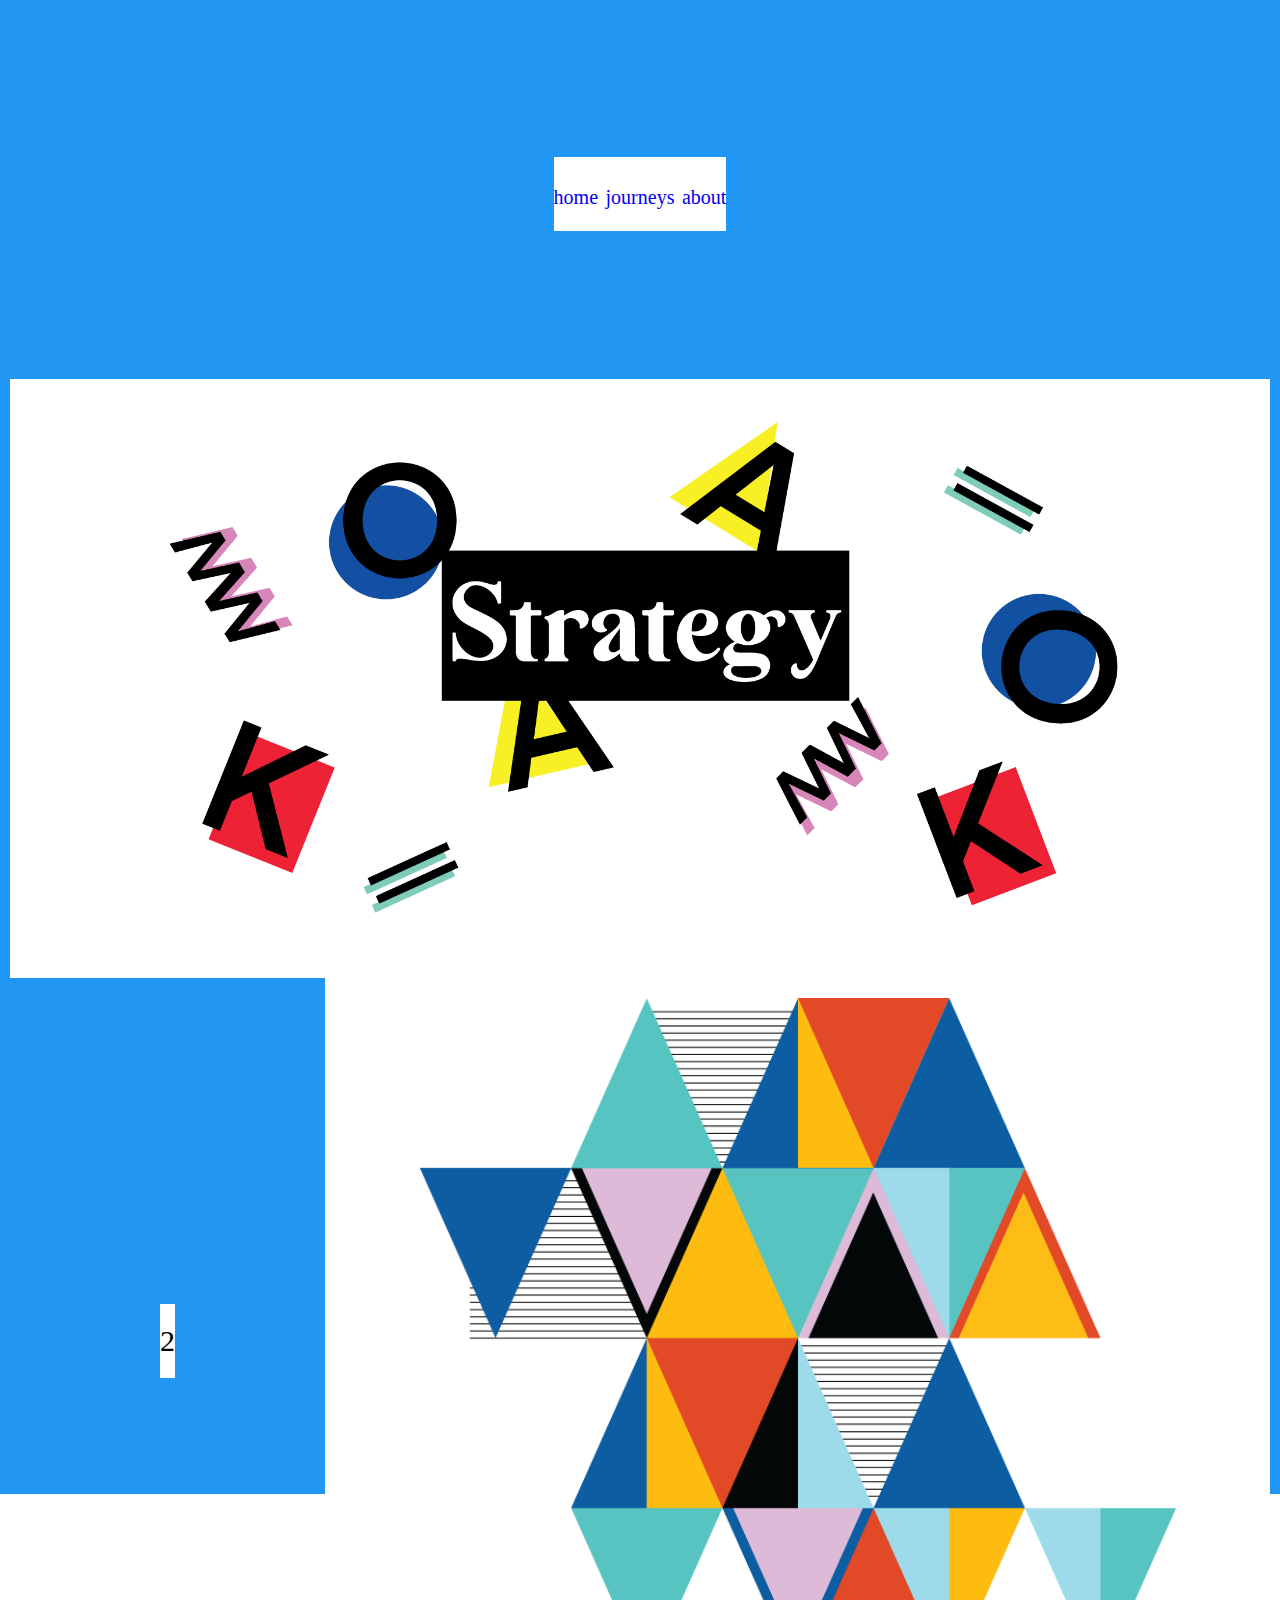
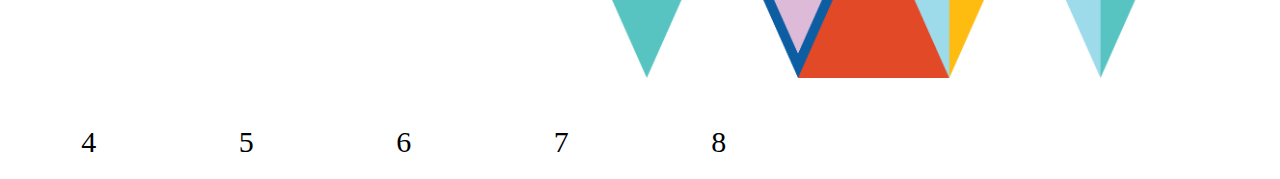
==== gridpage.html @ f9c3848f "Transporting the website to a grid based system" ====
<!DOCTYPE html>
<html>
<head>
    <title></title>
    <link rel="stylesheet" type="text/css" href="style2.css">
    
</head>
<body>
<div class="container">
    <div class="grid-container">
        <div class="navbar">
            <ul class="navlist">  
                <li class="navitem"><a href="#">home</a></li>
                <li class="navitem"><a href="#">journeys</a></li> 
                <li class="navitem"><a href="#">about</a></li>
            </ul>  
        </div>
        <div class="headersco">
            <img src="images/banner.png">
        </div>
        <div class="imgdescriptionsco">2</div>
        <div class="imgtwothirdssco">
            <img src="images/tupo2.png">
        </div>  
        <div class="item4">4</div>
        <div class="item5">5</div>
        <div class="item6">6</div>
        <div class="item7">7</div>
        <div class="item8">8</div>  
    </div>
</div>
</body>
</html>
---- style2.css ----
body {
    margin: 0 auto;
}

/* GRID-AREA */

.grid-container {
    display: grid;
    grid-gap: 0.0%;
    background-color: #2196F3;
    padding: 10px;
    grid-template-columns: 12.5% 12.5% 12.5% 12.5% 12.5% 12.5% 12.5% 12.5%;
    grid-template-rows: 25%  auto;
    align-items: center;
    justify-items: center;
  }
  
.grid-container > div {
    background-color: #ffffff;
    text-align: center;
    padding: 20px 0;
    font-size: 30px;
  }

/* NAVBAR-AREA */

.navbar {
    grid-column-start: 1;
    grid-column-end: 9;
}

.navlist {
    margin: 0;
    padding: 0;
    list-style: none;
}

.navlist li {
    display: inline;
    font-size: 20px;
}

.navitem a {
    text-decoration: none;
  }

/* SCO-AREA */
  
.headersco {
    grid-column-start: 1;
    grid-column-end: 9;
}

.headersco img {
    width: 80%;
  }

.imgdescriptionsco {
    grid-column-start: 1;
    grid-column-end: 3;
}

.imgtwothirdssco {
    grid-column-start: 3;
    grid-column-end: 9;
}

.imgtwothirdssco img {
    width: 80%;
}
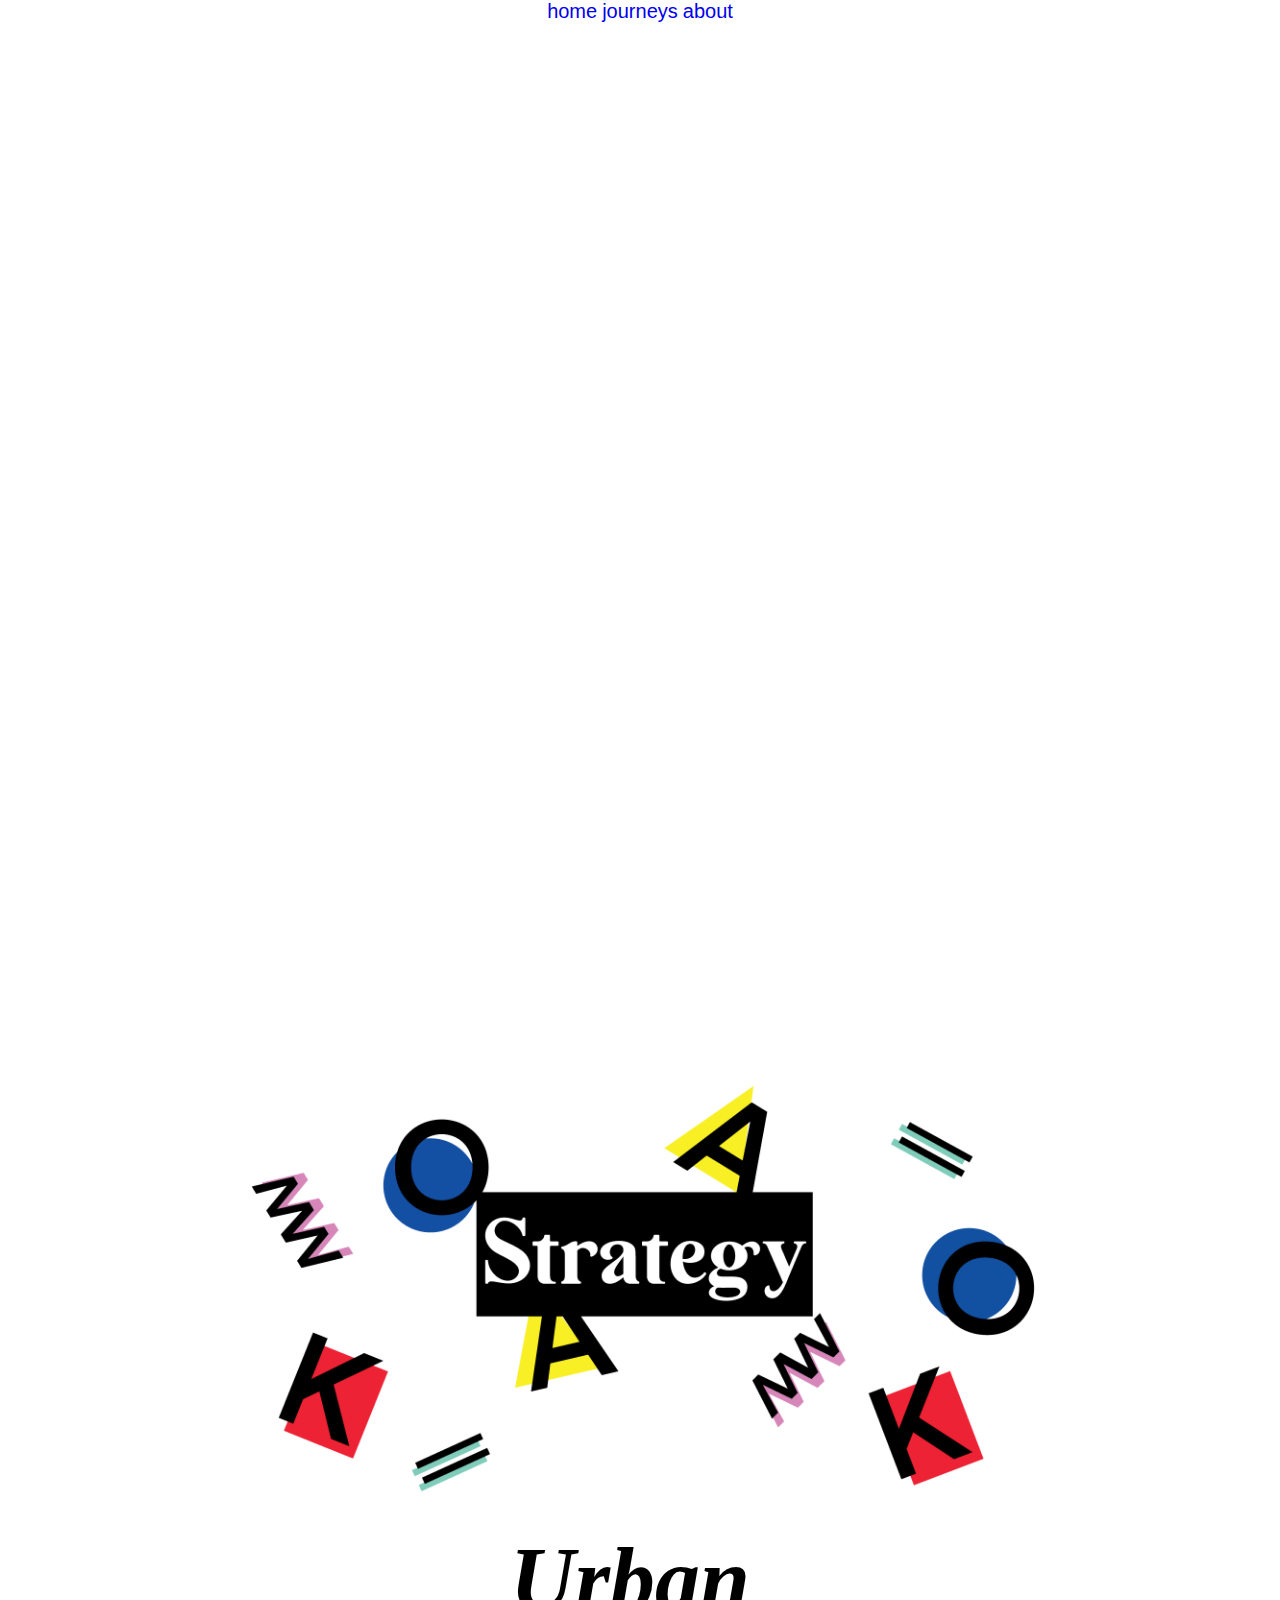
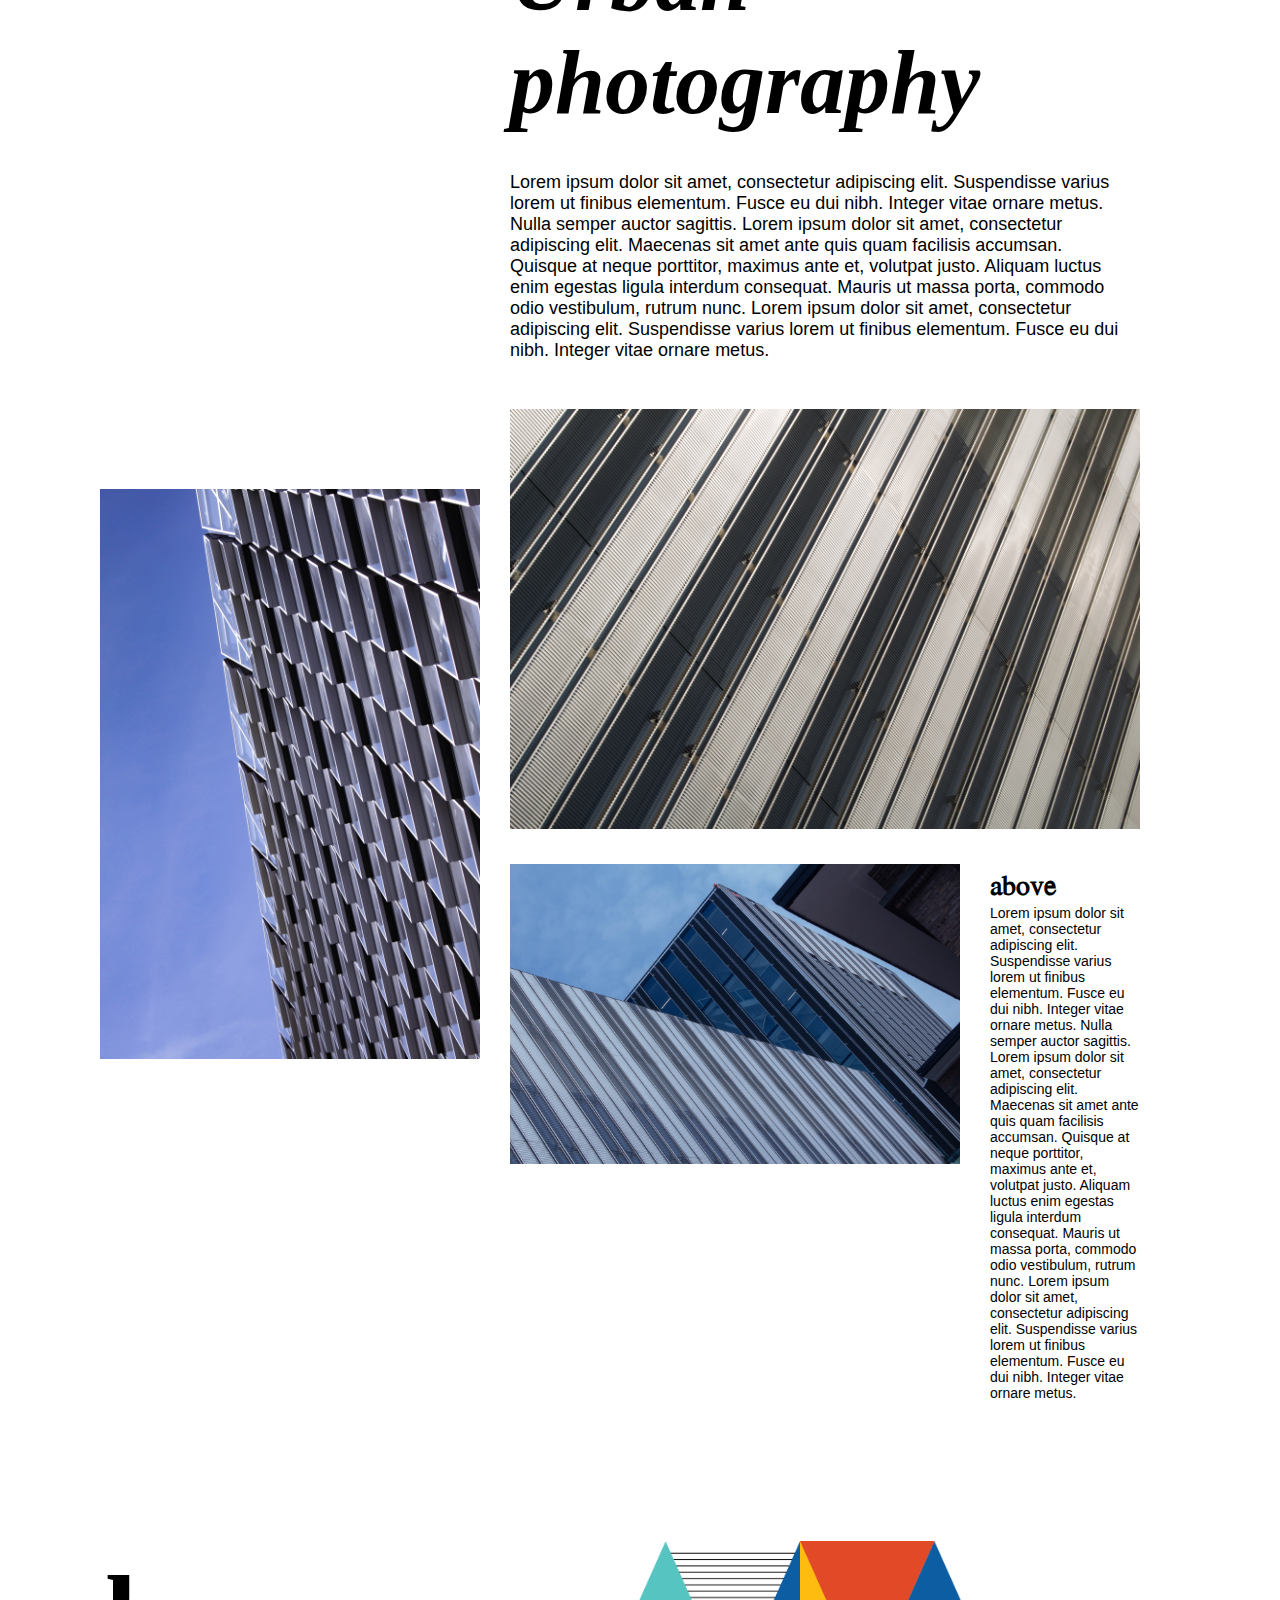
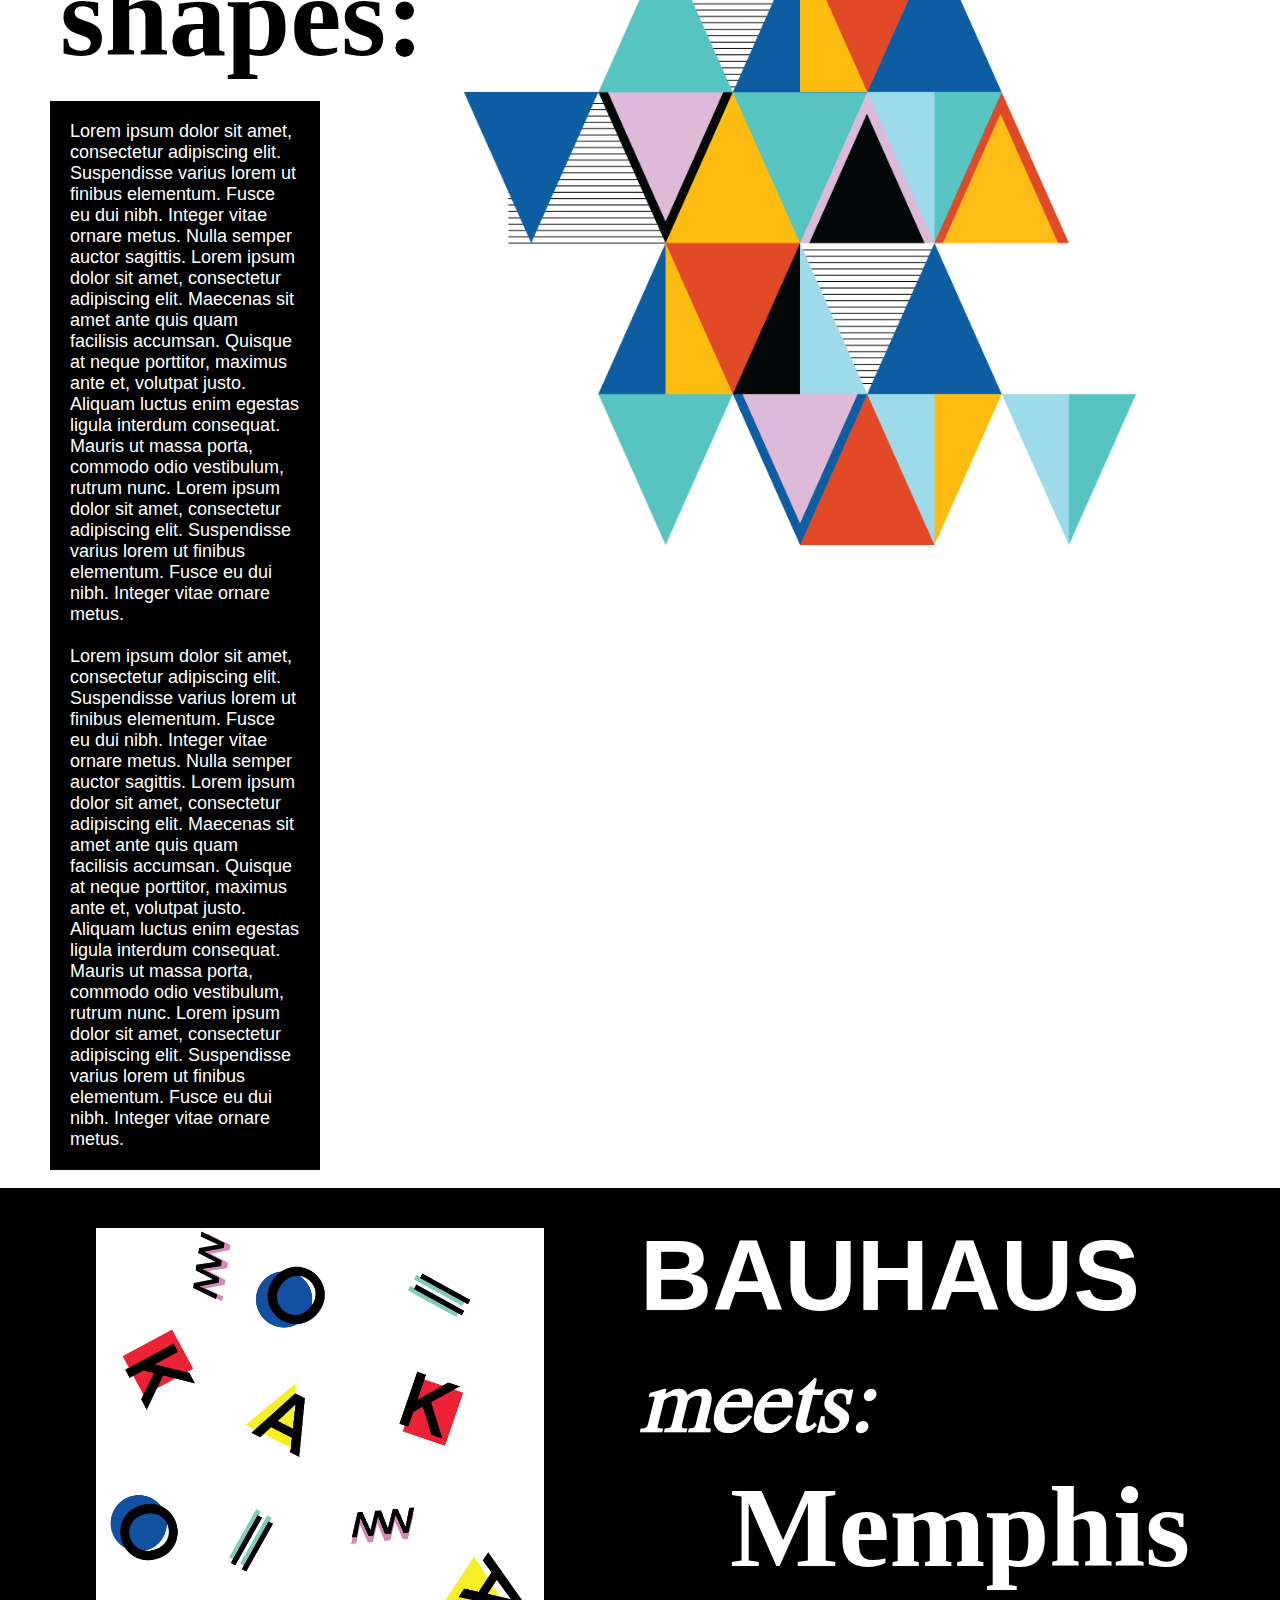
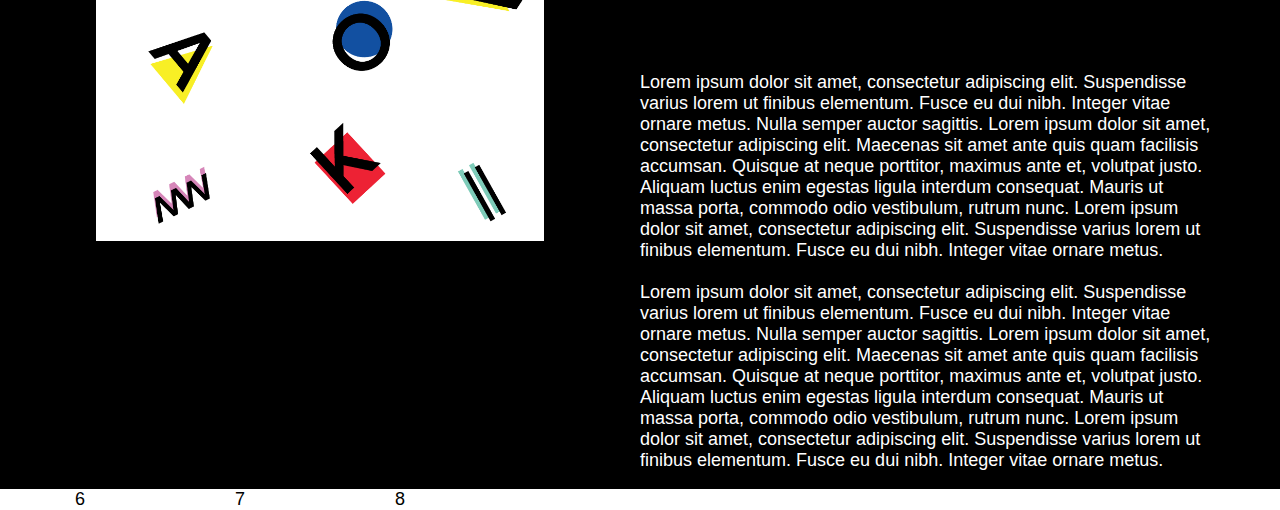
==== commit 09066a82: "Moved over to CSS Grid" ====
--- a/gridpage.html
+++ b/gridpage.html
@@ -3,7 +3,7 @@
 <head>
     <title></title>
     <link rel="stylesheet" type="text/css" href="style2.css">
-    
+    <link href="https://fonts.googleapis.com/css?family=Abril+Fatface|Playfair|Jomolhari|Noto+Sans+JP&display=swap" rel="stylesheet"> 
 </head>
 <body>
 <div class="container">
@@ -18,12 +18,51 @@
         <div class="headersco">
             <img src="images/banner.png">
         </div>
-        <div class="imgdescriptionsco">2</div>
+        <div class="photographysco">
+            <h1>Urban <br> photography</h1>
+            <p>
+                Lorem ipsum dolor sit amet, consectetur adipiscing elit. Suspendisse varius lorem ut finibus elementum. Fusce eu dui nibh. Integer vitae ornare metus. Nulla semper auctor sagittis. Lorem ipsum dolor sit amet, consectetur adipiscing elit. Maecenas sit amet ante quis quam facilisis accumsan. Quisque at neque porttitor, maximus ante et, volutpat justo. Aliquam luctus enim egestas ligula interdum consequat. Mauris ut massa porta, commodo odio vestibulum, rutrum nunc. Lorem ipsum dolor sit amet, consectetur adipiscing elit. Suspendisse varius lorem ut finibus elementum. Fusce eu dui nibh. Integer vitae ornare metus. 
+            </p>
+        </div>
+        <div class="photo1">
+            <img src="images/IMG_6208-Edit(1).jpg">
+        </div>
+        <div class="photo2">
+            <img src="images/IMG_8745.jpg">
+        </div>
+        <div class="photo3">
+            <img src="images/IMG_8748.jpg">
+        </div>
+        <div class="photographytext2sco">
+            <h1>above</h1>
+            <p>
+                Lorem ipsum dolor sit amet, consectetur adipiscing elit. Suspendisse varius lorem ut finibus elementum. Fusce eu dui nibh. Integer vitae ornare metus. Nulla semper auctor sagittis. Lorem ipsum dolor sit amet, consectetur adipiscing elit. Maecenas sit amet ante quis quam facilisis accumsan. Quisque at neque porttitor, maximus ante et, volutpat justo. Aliquam luctus enim egestas ligula interdum consequat. Mauris ut massa porta, commodo odio vestibulum, rutrum nunc. Lorem ipsum dolor sit amet, consectetur adipiscing elit. Suspendisse varius lorem ut finibus elementum. Fusce eu dui nibh. Integer vitae ornare metus. 
+            </p>
+        </div>
+        <div class="imgdescriptionsco">
+            <h1>shapes:</h1>
+            <p>
+                Lorem ipsum dolor sit amet, consectetur adipiscing elit. Suspendisse varius lorem ut finibus elementum. Fusce eu dui nibh. Integer vitae ornare metus. Nulla semper auctor sagittis. Lorem ipsum dolor sit amet, consectetur adipiscing elit. Maecenas sit amet ante quis quam facilisis accumsan. Quisque at neque porttitor, maximus ante et, volutpat justo. Aliquam luctus enim egestas ligula interdum consequat. Mauris ut massa porta, commodo odio vestibulum, rutrum nunc. Lorem ipsum dolor sit amet, consectetur adipiscing elit. Suspendisse varius lorem ut finibus elementum. Fusce eu dui nibh. Integer vitae ornare metus. 
+                <br>
+                <br>
+                Lorem ipsum dolor sit amet, consectetur adipiscing elit. Suspendisse varius lorem ut finibus elementum. Fusce eu dui nibh. Integer vitae ornare metus. Nulla semper auctor sagittis. Lorem ipsum dolor sit amet, consectetur adipiscing elit. Maecenas sit amet ante quis quam facilisis accumsan. Quisque at neque porttitor, maximus ante et, volutpat justo. Aliquam luctus enim egestas ligula interdum consequat. Mauris ut massa porta, commodo odio vestibulum, rutrum nunc. Lorem ipsum dolor sit amet, consectetur adipiscing elit. Suspendisse varius lorem ut finibus elementum. Fusce eu dui nibh. Integer vitae ornare metus. 
+            </p>
+        </div>
         <div class="imgtwothirdssco">
             <img src="images/tupo2.png">
         </div>  
-        <div class="item4">4</div>
-        <div class="item5">5</div>
+        <div class="img2sco">
+                <img src="images/typo3.png">
+            </div>
+        <div class="imgdescription2sco">
+            <h1 id="bauhaus">BAUHAUS</h1><h1>meets:</h1><h1 id="memphis">Memphis</h1>
+            <p>
+                Lorem ipsum dolor sit amet, consectetur adipiscing elit. Suspendisse varius lorem ut finibus elementum. Fusce eu dui nibh. Integer vitae ornare metus. Nulla semper auctor sagittis. Lorem ipsum dolor sit amet, consectetur adipiscing elit. Maecenas sit amet ante quis quam facilisis accumsan. Quisque at neque porttitor, maximus ante et, volutpat justo. Aliquam luctus enim egestas ligula interdum consequat. Mauris ut massa porta, commodo odio vestibulum, rutrum nunc. Lorem ipsum dolor sit amet, consectetur adipiscing elit. Suspendisse varius lorem ut finibus elementum. Fusce eu dui nibh. Integer vitae ornare metus. 
+                <br>
+                <br>
+                Lorem ipsum dolor sit amet, consectetur adipiscing elit. Suspendisse varius lorem ut finibus elementum. Fusce eu dui nibh. Integer vitae ornare metus. Nulla semper auctor sagittis. Lorem ipsum dolor sit amet, consectetur adipiscing elit. Maecenas sit amet ante quis quam facilisis accumsan. Quisque at neque porttitor, maximus ante et, volutpat justo. Aliquam luctus enim egestas ligula interdum consequat. Mauris ut massa porta, commodo odio vestibulum, rutrum nunc. Lorem ipsum dolor sit amet, consectetur adipiscing elit. Suspendisse varius lorem ut finibus elementum. Fusce eu dui nibh. Integer vitae ornare metus. 
+            </p>
+        </div>
         <div class="item6">6</div>
         <div class="item7">7</div>
         <div class="item8">8</div>  
--- a/style2.css
+++ b/style2.css
@@ -1,5 +1,6 @@
 body {
     margin: 0 auto;
+    font: 1em Helvetica Neue, Helvetica, Arial, sans-serif;
 }
 
 /* GRID-AREA */
@@ -7,19 +8,18 @@
 .grid-container {
     display: grid;
     grid-gap: 0.0%;
-    background-color: #2196F3;
-    padding: 10px;
     grid-template-columns: 12.5% 12.5% 12.5% 12.5% 12.5% 12.5% 12.5% 12.5%;
     grid-template-rows: 25%  auto;
-    align-items: center;
-    justify-items: center;
+    text-align: center;
+    max-width: 1920px;
   }
   
-.grid-container > div {
-    background-color: #ffffff;
-    text-align: center;
-    padding: 20px 0;
-    font-size: 30px;
+.grid-container div {
+    font-size: 18px;
+  }
+
+.grid-container div h1 {
+    text-align: left;
   }
 
 /* NAVBAR-AREA */
@@ -52,12 +52,117 @@
 }
 
 .headersco img {
-    width: 80%;
-  }
+    width: 65%;
+  }
+
+.introsco {
+    grid-column-start: 1;
+    grid-column-end: 9;
+}
+
+.photographysco {
+    grid-column-start: 4;
+    grid-column-end: 9;
+    grid-row-start: 3;
+    grid-row-end: 3;
+    text-align: left;
+    margin-left: 30px;
+    margin-right: 150px;
+}
+
+.photographysco h1 {
+    font-family: 'Playfair Display', serif;
+    font-style: italic;
+    font-size: 90px;
+    margin: 0px;
+}
+
+.photographysco p  {
+    padding-top: 20px;
+}
+
+.photo1 {
+    grid-column-start: 1;
+    grid-column-end: 4;
+    grid-row-start: 4;
+    grid-row-end: 6;
+    margin: 30px;
+    margin-top: 110px;
+    margin-left: 100px;
+    margin-right: 0px;
+}
+
+.photo1 img {
+    width: 100%;
+}
+
+.photo2 {
+    grid-column-start: 4;
+    grid-column-end: 9;
+    grid-row-start: 4;
+    grid-row-end: 4;
+    margin: 30px;
+    margin-right: 140px;
+}
+
+.photo2 img {
+    width: 100%;
+}
+
+.photo3 {
+    grid-column-start: 4;
+    grid-column-end: 7;
+    grid-row-start: 5;
+    grid-row-end: 6;
+    margin-left: 30px;
+}
+
+.photo3 img {
+    width: 100%;
+}
+
+.photographytext2sco {
+    grid-column-start: 7;
+    grid-column-end: 9;
+    grid-row-start: 5;
+    grid-row-end: 6;
+    margin-right: 140px;
+    margin-left: 30px;
+}
+
+.photographytext2sco p {
+    font-size: 14px;
+    text-align: left;
+    margin: 0;
+}
+
+.photographytext2sco h1 {
+    font-size: 25px;
+    margin: 0;
+    text-align: left;
+    font-family: 'Jomolhari', serif;
+}
 
 .imgdescriptionsco {
     grid-column-start: 1;
     grid-column-end: 3;
+    padding-left: 50px;
+    margin-top: 140px;
+    grid-row-start: 6;
+    grid-row-end: 6;
+}
+
+.imgdescriptionsco p {
+    color: #ffffff;
+    background-color: #000000;
+    text-align: left;
+    padding: 20px;
+}
+
+.imgdescriptionsco h1 {
+    font-family: 'Lumiera';
+    font-size: 115px;
+    margin: 10px
 }
 
 .imgtwothirdssco {
@@ -66,9 +171,61 @@
 }
 
 .imgtwothirdssco img {
-    width: 80%;
-}
-
-
-
-
+    width: 70%;
+    margin: 20px;
+    margin-bottom: 140px;
+    margin-top: 140px;
+}
+
+.imgdescription2sco {
+    grid-column-start: 5;
+    grid-column-end: 9;
+    background-color: #000000;
+}
+
+.imgdescription2sco p {
+    text-align: left;
+    color: #ffffff;
+    padding-top: 60px;
+    width: 90%;
+}
+
+.imgdescription2sco h1 {
+    color: #ffffff;
+    font-family: 'Jomolhari', serif;
+    font-style: italic;
+    font-size: 80px;
+    margin: 0;
+}
+
+#bauhaus {
+    color: #ffffff;
+    font-family: 'Arial';
+    font-style: normal;
+    font-size: 100px;
+    padding-top: 30px;
+}
+
+#memphis {
+    color: #ffffff;
+    font-family: 'Lumiera';
+    font-style: normal;
+    font-size: 115px;
+    display: inline-block;
+
+}
+
+.img2sco {
+    grid-column-start: 1;
+    grid-column-end: 5;
+    background-color: #000000;
+}
+
+.img2sco img {
+    width: 70%;
+    margin: 40px;
+}
+
+
+
+
